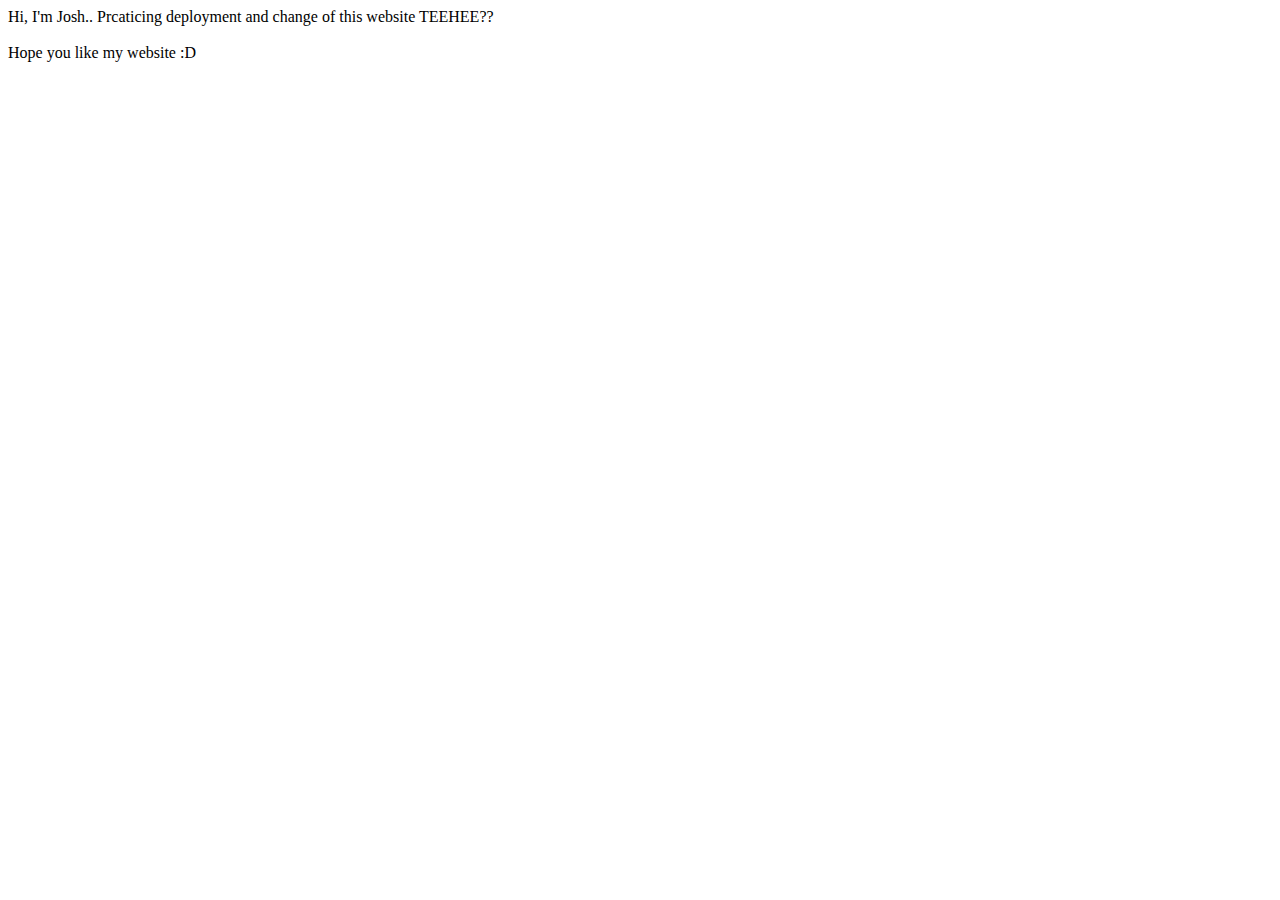
==== html/about.html @ 9c74481f "Update about.html" ====
<!DOCTYPE html>
<html lang="en">
<head>
    <meta charset="UTF-8">
    <meta name="viewport" content="width=device-width, initial-scale=1.0">
    <meta http-equiv="X-UA-Compatible" content="ie=edge">
    <link rel="stylesheet" type="text/css" href="../stylesheet/aboutmestylesheet.css">
    <title>About</title>
</head>
<body>
    <div class="a">
        <p1>
            Hi, I'm Josh..

            Prcaticing deployment and change of this website TEEHEE??
        
            <br> <br>    
            Hope you like my website :D
        </p1>
    </div>
    <script src="../script/"></script>
</body>
</html>
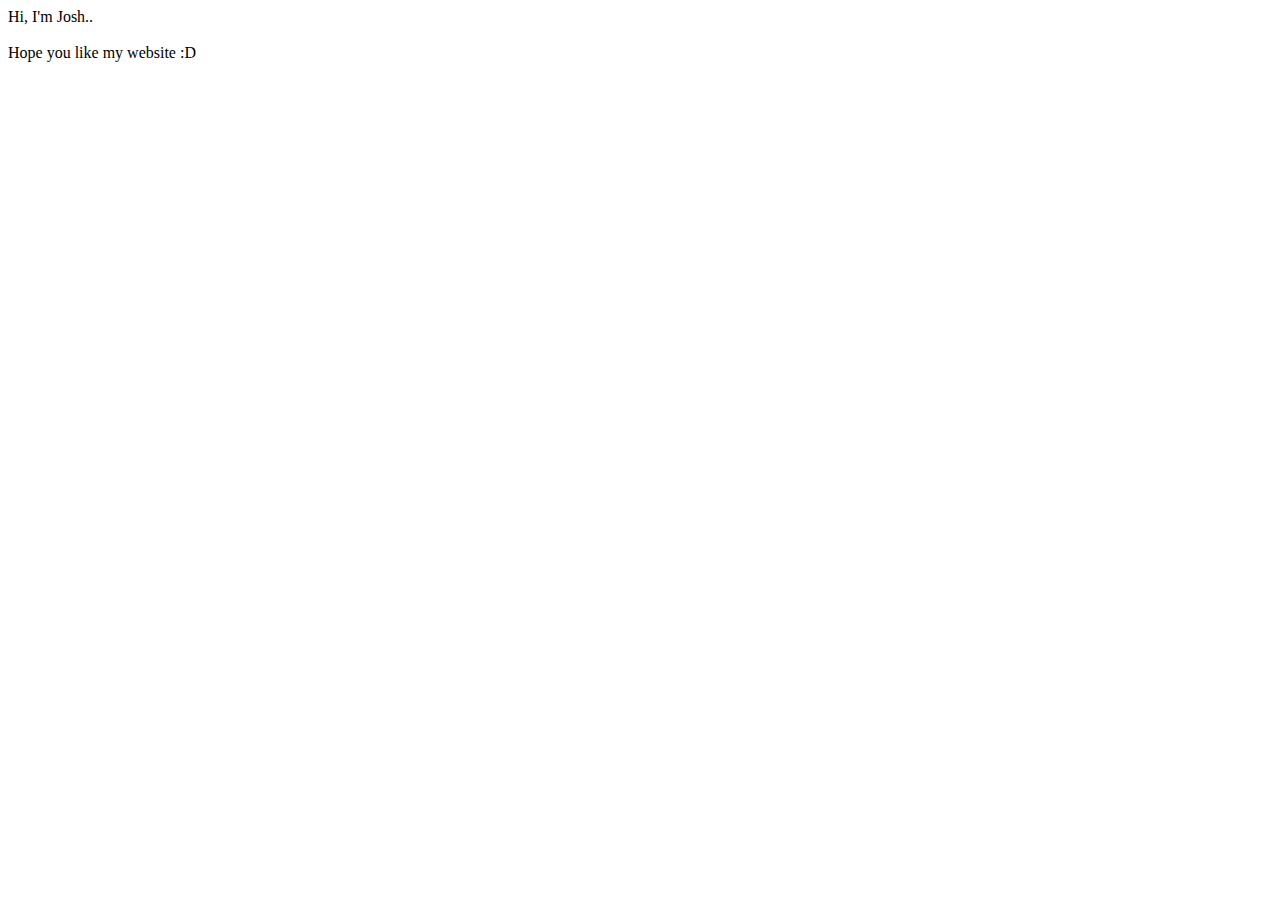
==== commit 4bbf2d79: "Update about.html" ====
--- a/html/about.html
+++ b/html/about.html
@@ -11,8 +11,6 @@
     <div class="a">
         <p1>
             Hi, I'm Josh..
-
-            Prcaticing deployment and change of this website TEEHEE??
         
             <br> <br>    
             Hope you like my website :D
